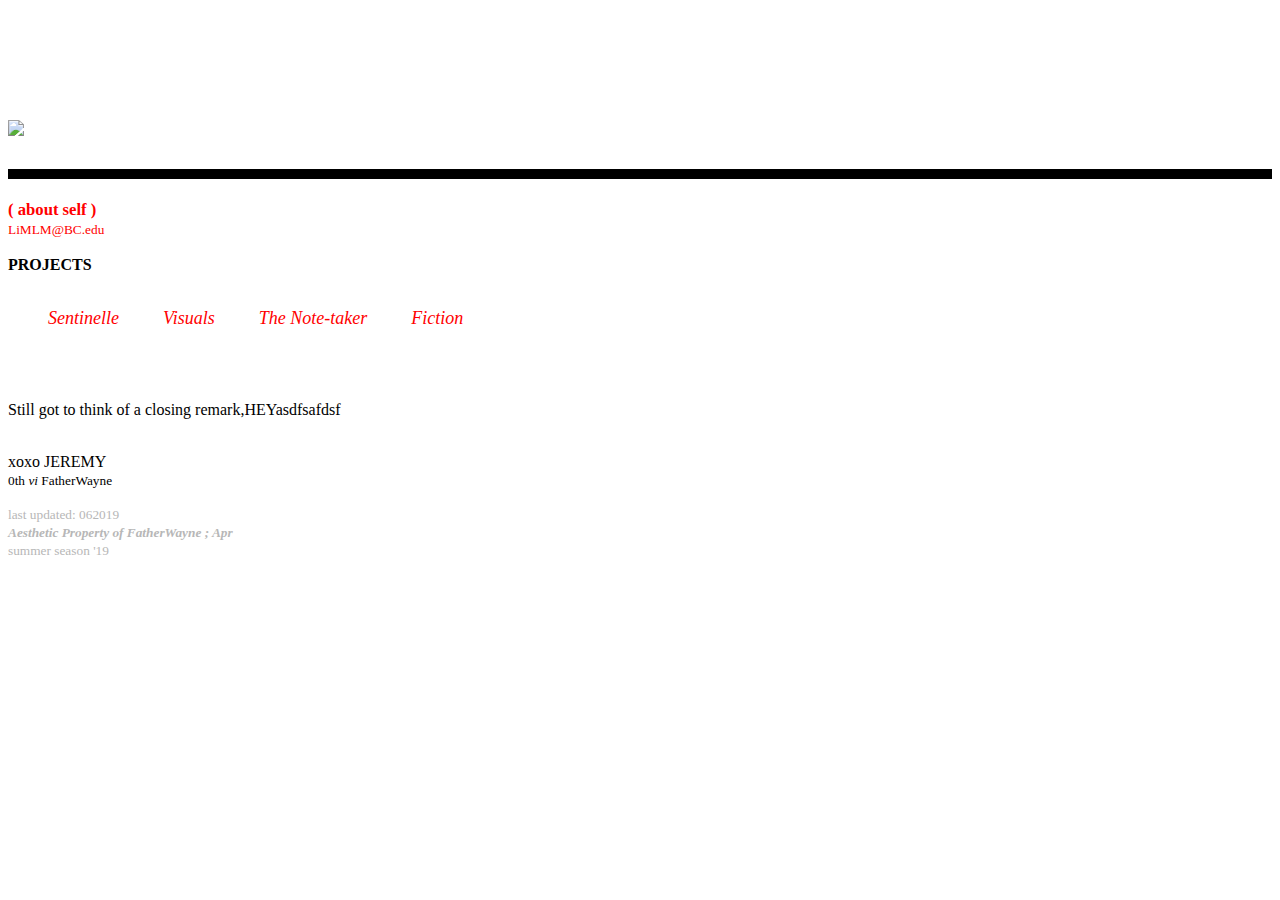
==== FatherWayne-master/index.html @ 61f677fe "Create index.html" ====
<!DOCTYPE html>

<html lang="en">
  <head>
    <link rel="icon" href="WORKING.png">
    <meta charset="utf-8">
    <meta name="viewport" content="width=device-width, initial-scale=1">
    <title>FatherWayne</title>

    <style>
      .active{
        color: #B7B7B7;
        font-size: 18px;
      }

      a:link{
        color:red;
        text-decoration: none;
      }

      .general-text{
        color: #B7B7B7;
      }

      .header{
        max-weight: 100%;
        max-height: 100%;
      }

      img{
        max-width: 100%;
        max-height: 100%;
      }


      .jxl{
        color: #000000;
        font-size: 20px;
      }

      .rectangle{
        height: 10px;
        width:auto;
        background-color: #000000;
      }

      .subtitle{
        font-size: 200px;
        color: #000000;
      }

      .tab{
        margin-left: 40px;
      }

      .twotab{
        margin-left: 60px;
      }

      .title{
        font-size: 140px;
        color: #000000;
      }

      .title-block{
        text-align: left;
      }

      .topnav{
        text-align: left;
        overflow: hidden;
        background-color: #000000;

      }

    </style>
</head>



<body bgcolor="FFFFFF">

  <div class="title">
    <img src="t5title.jpg">
  </div>

  <div class="rectangle">
  </div>
  <br>
  <div class="title-block">
    <a class="jxl" href="jxlsixthousand.html"><b><small>( about self )</small></b></a> <br>
    <a href="mailto:limlm@bc.edu?Subject=Hello%20again" target="_top"><small>LiMLM@BC.edu</small></a>
    <br>
    <br>
  </div>
  <b>PROJECTS</b> <p>
  <br>
  <a class="active tab" href="naming.html" target="_blank"><i>Sentinelle</i></a>
  <a class="active tab" href="visuals.html" target="_blank"><i>Visuals</i></a>
  <a class="active tab" href="notetaker.html" target="_blank"><i>The Note-taker</i></a>
  <a class="active tab" href="fiction.html" target="_blank"><i>Fiction</i></a>

  <br>
  <br>
  <br>
  <br>
  <br>


        Still got to think of a closing remark,HEYasdfsafdsf <p>

      <br>
      xoxo JEREMY <br>
      <small>0th <i>vi</i> FatherWayne</small>
  <br>
      <div class="general-text">
      <small>last updated: 062019</small><br>
      <small><b><i>Aesthetic Property of FatherWayne ; Apr</i></b></small><br>
      <small>summer season '19</small>
    </div>


</body>
</html>
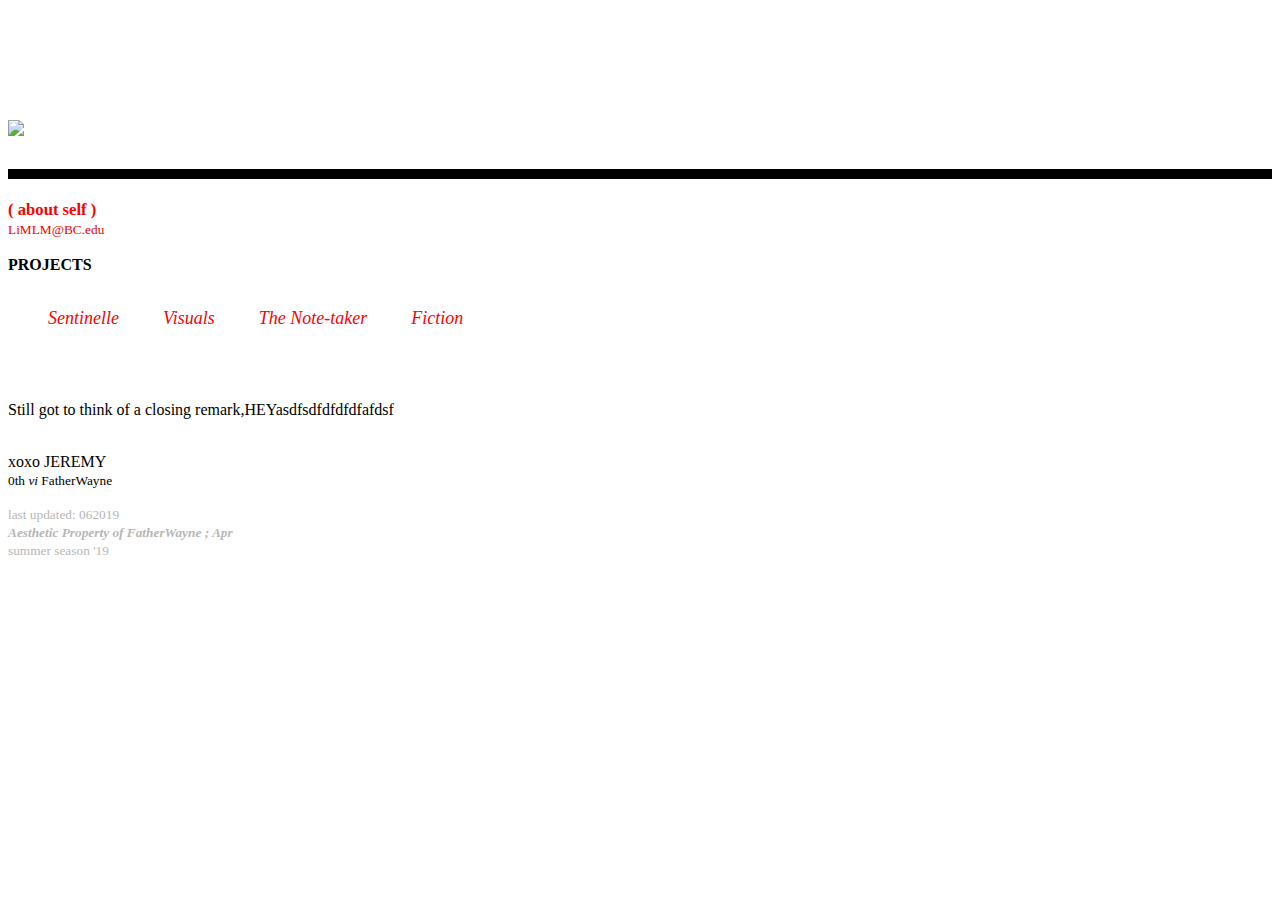
==== commit 1d5caf72: "Update index.html" ====
--- a/FatherWayne-master/index.html
+++ b/FatherWayne-master/index.html
@@ -107,7 +107,7 @@
   <br>
 
 
-        Still got to think of a closing remark,HEYasdfsafdsf <p>
+        Still got to think of a closing remark,HEYasdfsdfdfdfdfafdsf <p>
 
       <br>
       xoxo JEREMY <br>
